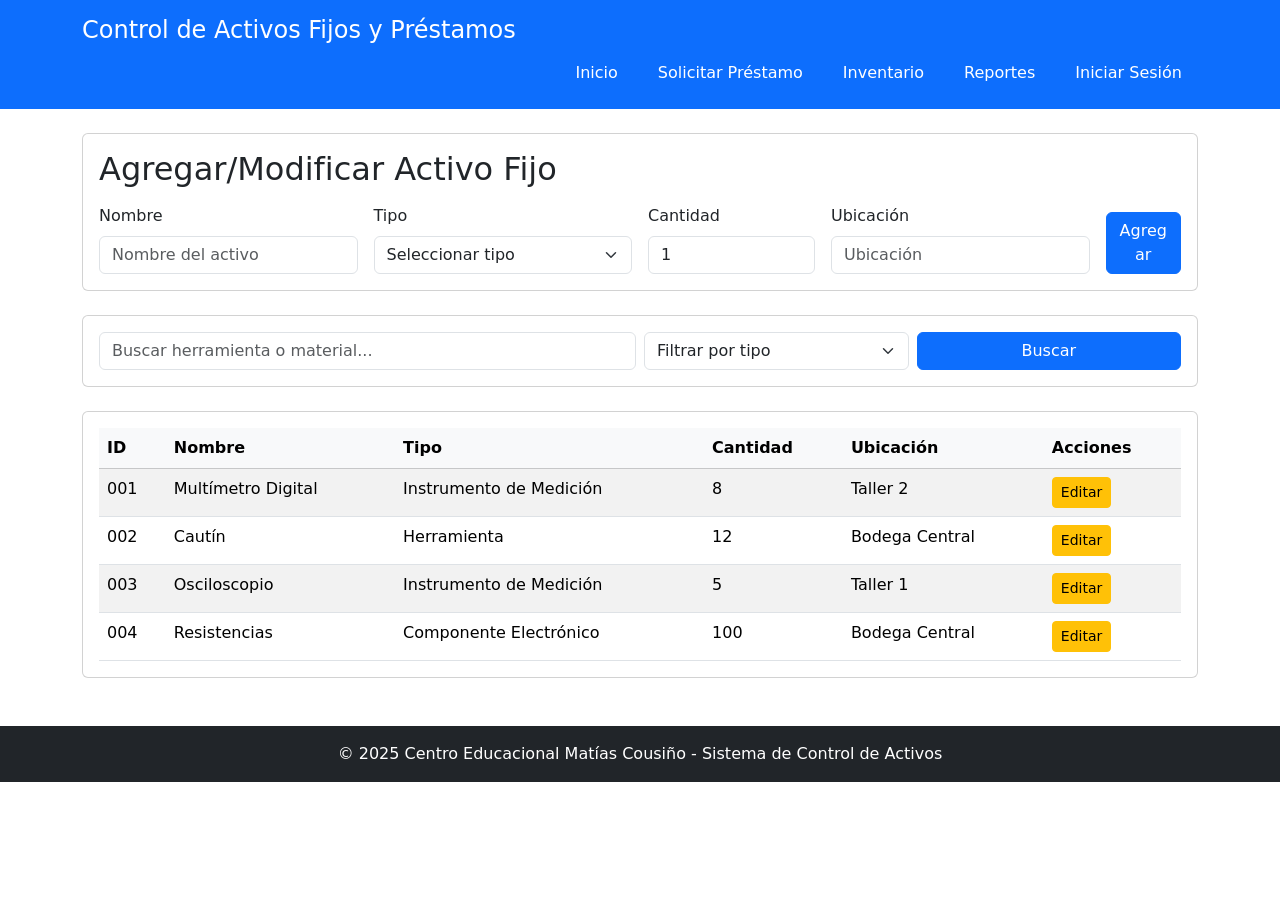
==== src/main/resources/templates/inventario.html @ aee04809 "Initial commit: Sistema Control de Activos" ====
<!DOCTYPE html>
<html xmlns:th="http://www.thymeleaf.org" lang="es">
<head>
    <meta charset="UTF-8">
    <title>Inventario - Control de Activos</title>
    <link href="https://cdn.jsdelivr.net/npm/bootstrap@5.3.0/dist/css/bootstrap.min.css" rel="stylesheet">
</head>
<body>
    <!-- Header (igual que index) -->
    <header class="bg-primary text-white py-3">
        <div class="container d-flex align-items-center gap-3">
            <img src="/img/logo.png" alt="Logo" height="50" onerror="this.style.display='none'">
            <h1 class="h4 mb-0">Control de Activos Fijos y Préstamos</h1>
        </div>
        <nav class="container mt-2">
            <ul class="nav justify-content-end gap-2">
                <li class="nav-item"><a class="nav-link text-white" href="/">Inicio</a></li>
                <li class="nav-item"><a class="nav-link text-white" href="/solicitar-prestamo">Solicitar Préstamo</a></li>
                <li class="nav-item"><a class="nav-link active text-white" href="/inventario">Inventario</a></li>
                <li class="nav-item"><a class="nav-link text-white" href="/reportes">Reportes</a></li>
                <li class="nav-item"><a class="nav-link text-white" href="/login">Iniciar Sesión</a></li>
            </ul>
        </nav>
    </header>

    <main class="container py-4">
        <!-- Formulario (versión estática - sin backend completo) -->
        <section class="card mb-4">
            <div class="card-body">
                <h2 class="card-title mb-3">Agregar/Modificar Activo Fijo</h2>
                <div class="row g-3">
                    <div class="col-md-3">
                        <label class="form-label">Nombre</label>
                        <input type="text" class="form-control" placeholder="Nombre del activo">
                    </div>
                    <div class="col-md-3">
                        <label class="form-label">Tipo</label>
                        <select class="form-select">
                            <option value="">Seleccionar tipo</option>
                            <option>Herramienta</option>
                            <option>Componente Electrónico</option>
                            <option>Instrumento de Medición</option>
                        </select>
                    </div>
                    <div class="col-md-2">
                        <label class="form-label">Cantidad</label>
                        <input type="number" class="form-control" value="1">
                    </div>
                    <div class="col-md-3">
                        <label class="form-label">Ubicación</label>
                        <input type="text" class="form-control" placeholder="Ubicación">
                    </div>
                    <div class="col-md-1 d-flex align-items-end">
                        <button class="btn btn-primary w-100">Agregar</button>
                    </div>
                </div>
            </div>
        </section>

        <!-- Buscador -->
        <section class="card mb-4">
            <div class="card-body">
                <div class="row g-2">
                    <div class="col-md-6">
                        <input type="text" class="form-control" placeholder="Buscar herramienta o material...">
                    </div>
                    <div class="col-md-3">
                        <select class="form-select">
                            <option value="">Filtrar por tipo</option>
                            <option>Herramienta</option>
                            <option>Componente Electrónico</option>
                            <option>Instrumento de Medición</option>
                        </select>
                    </div>
                    <div class="col-md-3">
                        <button class="btn btn-primary w-100">Buscar</button>
                    </div>
                </div>
            </div>
        </section>

        <!-- Tabla de inventario (datos de ejemplo) -->
        <section class="card">
            <div class="card-body">
                <table class="table table-striped mb-0">
                    <thead class="table-light">
                        <tr>
                            <th>ID</th><th>Nombre</th><th>Tipo</th><th>Cantidad</th><th>Ubicación</th><th>Acciones</th>
                        </tr>
                    </thead>
                    <tbody>
                        <tr><td>001</td><td>Multímetro Digital</td><td>Instrumento de Medición</td><td>8</td><td>Taller 2</td><td><button class="btn btn-sm btn-warning">Editar</button></td></tr>
                        <tr><td>002</td><td>Cautín</td><td>Herramienta</td><td>12</td><td>Bodega Central</td><td><button class="btn btn-sm btn-warning">Editar</button></td></tr>
                        <tr><td>003</td><td>Osciloscopio</td><td>Instrumento de Medición</td><td>5</td><td>Taller 1</td><td><button class="btn btn-sm btn-warning">Editar</button></td></tr>
                        <tr><td>004</td><td>Resistencias</td><td>Componente Electrónico</td><td>100</td><td>Bodega Central</td><td><button class="btn btn-sm btn-warning">Editar</button></td></tr>
                    </tbody>
                </table>
            </div>
        </section>
    </main>

    <footer class="bg-dark text-white text-center py-3 mt-4">
        <p class="mb-0">© 2025 Centro Educacional Matías Cousiño - Sistema de Control de Activos</p>
    </footer>
</body>
</html>
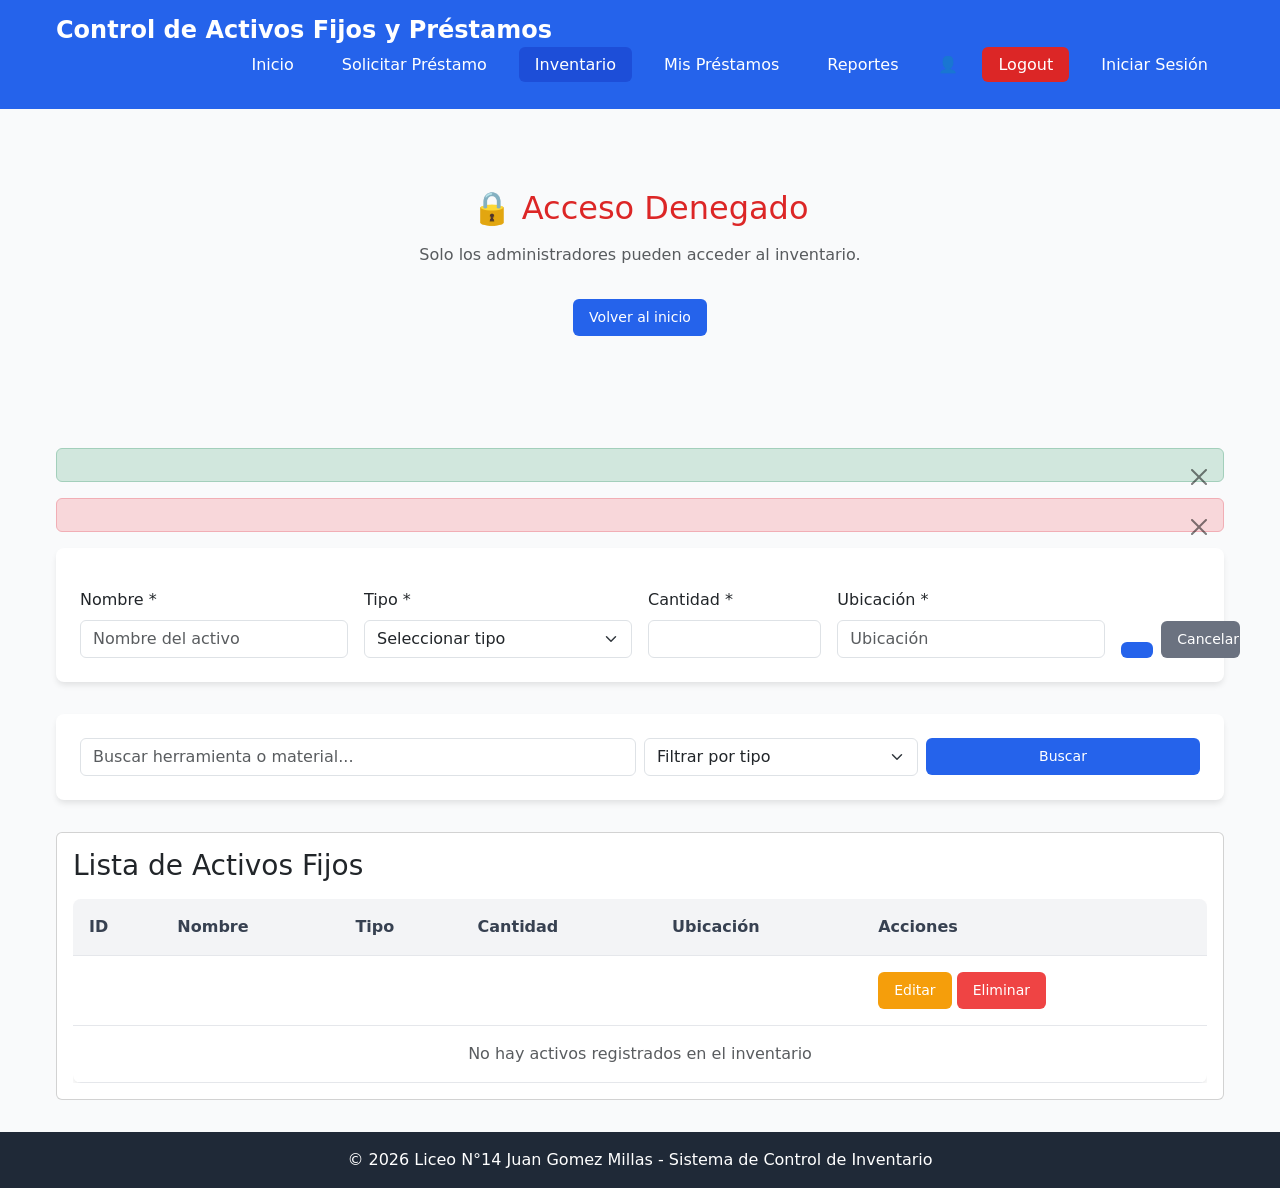
==== commit 3b155fff: "Actualizacion y mejora de la pagina ahora para Liceo Juan Gomez Millas" ====
--- a/src/main/resources/templates/inventario.html
+++ b/src/main/resources/templates/inventario.html
@@ -2,105 +2,272 @@
 <html xmlns:th="http://www.thymeleaf.org" lang="es">
 <head>
     <meta charset="UTF-8">
+    <meta name="viewport" content="width=device-width, initial-scale=1.0">
     <title>Inventario - Control de Activos</title>
     <link href="https://cdn.jsdelivr.net/npm/bootstrap@5.3.0/dist/css/bootstrap.min.css" rel="stylesheet">
+    <style>
+        body {
+            display: flex;
+            flex-direction: column;
+            min-height: 100vh;
+            background-color: #f9fafb;
+        }
+        main { flex: 1; }
+        header {
+            background-color: #2563eb;
+            color: white;
+            padding: 1rem 0;
+        }
+        .logo {
+            display: flex;
+            align-items: center;
+            gap: 1rem;
+            max-width: 1200px;
+            margin: 0 auto;
+            padding: 0 1rem;
+        }
+        .logo img { height: 50px; width: auto; }
+        .logo h1 { font-size: 1.5rem; font-weight: 600; }
+        nav {
+            max-width: 1200px;
+            margin: 0 auto;
+            padding: 0 1rem;
+        }
+        nav ul {
+            list-style: none;
+            display: flex;
+            justify-content: flex-end;
+            gap: 1rem;
+            align-items: center;
+        }
+        nav ul li a {
+            color: white;
+            text-decoration: none;
+            padding: 0.5rem 1rem;
+            border-radius: 0.375rem;
+            transition: background-color 0.2s;
+        }
+        nav ul li a:hover, nav ul li a.active {
+            background-color: #1d4ed8;
+        }
+        .contenedor {
+            max-width: 1200px;
+            margin: 0 auto;
+            padding: 2rem 1rem;
+            flex: 1;
+        }
+        .formulario {
+            background-color: white;
+            padding: 1.5rem;
+            border-radius: 0.5rem;
+            box-shadow: 0 4px 6px -1px rgba(0, 0, 0, 0.1);
+            margin-bottom: 2rem;
+        }
+        .formulario h2 { margin-bottom: 1rem; color: #1f2937; }
+        .tabla-inventario {
+            width: 100%;
+            border-collapse: collapse;
+            background-color: white;
+            border-radius: 0.5rem;
+            overflow: hidden;
+            box-shadow: 0 4px 6px -1px rgba(0, 0, 0, 0.1);
+        }
+        .tabla-inventario th, .tabla-inventario td {
+            padding: 1rem;
+            text-align: left;
+            border-bottom: 1px solid #e5e7eb;
+        }
+        .tabla-inventario th {
+            background-color: #f3f4f6;
+            font-weight: 600;
+            color: #374151;
+        }
+        .btn {
+            padding: 0.5rem 1rem;
+            border-radius: 0.375rem;
+            font-size: 0.875rem;
+            cursor: pointer;
+            border: none;
+            text-decoration: none;
+            display: inline-block;
+        }
+        .btn-editar { background-color: #f59e0b; color: white; }
+        .btn-eliminar { background-color: #ef4444; color: white; }
+        .btn-guardar { background-color: #10b981; color: white; }
+        .btn-primary { background-color: #2563eb; color: white; }
+        .btn-secondary { background-color: #6b7280; color: white; }
+        .acceso-denegado {
+            text-align: center;
+            padding: 3rem 1rem;
+        }
+        .acceso-denegado h2 { color: #dc2626; margin-bottom: 1rem; }
+        footer {
+            background-color: #1f2937;
+            color: white;
+            text-align: center;
+            padding: 1rem;
+            margin-top: auto;
+        }
+        .stock-bajo { color: #dc2626; font-weight: 600; }
+        .stock-medio { color: #f59e0b; font-weight: 600; }
+        .stock-alto { color: #10b981; font-weight: 600; }
+    </style>
 </head>
 <body>
-    <!-- Header (igual que index) -->
-    <header class="bg-primary text-white py-3">
-        <div class="container d-flex align-items-center gap-3">
-            <img src="/img/logo.png" alt="Logo" height="50" onerror="this.style.display='none'">
-            <h1 class="h4 mb-0">Control de Activos Fijos y Préstamos</h1>
+    <!-- Header -->
+    <header>
+        <div class="logo">
+            <img src="/img/logo.png" alt="Logo" onerror="this.style.display='none'">
+            <h1>Control de Activos Fijos y Préstamos</h1>
         </div>
-        <nav class="container mt-2">
-            <ul class="nav justify-content-end gap-2">
-                <li class="nav-item"><a class="nav-link text-white" href="/">Inicio</a></li>
-                <li class="nav-item"><a class="nav-link text-white" href="/solicitar-prestamo">Solicitar Préstamo</a></li>
-                <li class="nav-item"><a class="nav-link active text-white" href="/inventario">Inventario</a></li>
-                <li class="nav-item"><a class="nav-link text-white" href="/reportes">Reportes</a></li>
-                <li class="nav-item"><a class="nav-link text-white" href="/login">Iniciar Sesión</a></li>
+        <nav>
+            <ul>
+                <li><a href="/" th:href="@{/}">Inicio</a></li>
+                <li><a href="/solicitar-prestamo" th:href="@{/solicitar-prestamo}">Solicitar Préstamo</a></li>
+                <li th:if="${session.usuario != null and session.usuario.rol == 'ADMIN'}">
+                    <a href="/inventario" th:href="@{/inventario}" class="active">Inventario</a>
+                </li>
+                <li th:if="${session.usuario != null}">
+                    <a href="/mis-prestamos" th:href="@{/mis-prestamos}">Mis Préstamos</a>
+                </li>
+                <li><a href="/reportes" th:href="@{/reportes}">Reportes</a></li>
+                <li th:if="${session.usuario != null}">
+                    <span style="color: white; padding: 0.5rem;">
+                        👤 <span th:text="${session.nombreUsuario}"></span>
+                    </span>
+                </li>
+                <li th:if="${session.usuario != null}">
+                    <a href="/logout" th:href="@{/logout}" style="background-color: #dc2626; color: white; padding: 0.5rem 1rem; border-radius: 0.375rem; text-decoration: none;">Logout</a>
+                </li>
+                <li th:if="${session.usuario == null}">
+                    <a href="/login" th:href="@{/login}">Iniciar Sesión</a>
+                </li>
             </ul>
         </nav>
     </header>
 
-    <main class="container py-4">
-        <!-- Formulario (versión estática - sin backend completo) -->
-        <section class="card mb-4">
-            <div class="card-body">
-                <h2 class="card-title mb-3">Agregar/Modificar Activo Fijo</h2>
-                <div class="row g-3">
-                    <div class="col-md-3">
-                        <label class="form-label">Nombre</label>
-                        <input type="text" class="form-control" placeholder="Nombre del activo">
-                    </div>
-                    <div class="col-md-3">
-                        <label class="form-label">Tipo</label>
-                        <select class="form-select">
+    <main>
+        <!-- Verificar si es ADMIN -->
+        <div th:if="${session.usuario == null or session.usuario.rol != 'ADMIN'}" class="contenedor">
+            <div class="acceso-denegado">
+                <h2>🔒 Acceso Denegado</h2>
+                <p class="text-muted">Solo los administradores pueden acceder al inventario.</p>
+                <a href="/index" th:href="@{/index}" class="btn btn-primary mt-3">Volver al inicio</a>
+            </div>
+        </div>
+
+        <!-- Contenido para ADMIN -->
+        <div th:if="${session.usuario != null and session.usuario.rol == 'ADMIN'}" class="contenedor">
+            
+            <!-- Mensajes de éxito/error -->
+            <div th:if="${mensaje}" class="alert alert-success alert-dismissible fade show" role="alert">
+                <span th:text="${mensaje}"></span>
+                <button type="button" class="btn-close" data-bs-dismiss="alert"></button>
+            </div>
+            <div th:if="${error}" class="alert alert-danger alert-dismissible fade show" role="alert">
+                <span th:text="${error}"></span>
+                <button type="button" class="btn-close" data-bs-dismiss="alert"></button>
+            </div>
+            
+            <!-- Formulario Agregar/Modificar -->
+            <section class="formulario">
+                <h2 class="card-title mb-3" th:text="${activoEditando != null} ? 'Modificar Activo Fijo' : 'Agregar Activo Fijo'"></h2>
+                <form th:action="@{/inventario/guardar}" method="post" class="row g-3">
+                    <input type="hidden" name="id" th:value="${activoEditando?.id}">
+                    
+                    <div class="col-md-3">
+                        <label class="form-label">Nombre *</label>
+                        <input type="text" name="nombre" class="form-control" placeholder="Nombre del activo" th:value="${activoEditando?.nombre}" required>
+                    </div>
+                    <div class="col-md-3">
+                        <label class="form-label">Tipo *</label>
+                        <select name="tipo" class="form-select" required>
                             <option value="">Seleccionar tipo</option>
-                            <option>Herramienta</option>
-                            <option>Componente Electrónico</option>
-                            <option>Instrumento de Medición</option>
+                            <option value="Herramienta" th:selected="${activoEditando?.tipo == 'Herramienta'}">Herramienta</option>
+                            <option value="Componente Electrónico" th:selected="${activoEditando?.tipo == 'Componente Electrónico'}">Componente Electrónico</option>
+                            <option value="Instrumento de Medición" th:selected="${activoEditando?.tipo == 'Instrumento de Medición'}">Instrumento de Medición</option>
                         </select>
                     </div>
                     <div class="col-md-2">
-                        <label class="form-label">Cantidad</label>
-                        <input type="number" class="form-control" value="1">
-                    </div>
-                    <div class="col-md-3">
-                        <label class="form-label">Ubicación</label>
-                        <input type="text" class="form-control" placeholder="Ubicación">
-                    </div>
-                    <div class="col-md-1 d-flex align-items-end">
-                        <button class="btn btn-primary w-100">Agregar</button>
+                        <label class="form-label">Cantidad *</label>
+                        <input type="number" name="cantidad" class="form-control" th:value="${activoEditando?.cantidad != null} ? ${activoEditando.cantidad} : 1" min="1" required>
+                    </div>
+                    <div class="col-md-3">
+                        <label class="form-label">Ubicación *</label>
+                        <input type="text" name="ubicacion" class="form-control" placeholder="Ubicación" th:value="${activoEditando?.ubicacion}" required>
+                    </div>
+                    <div class="col-md-1 d-flex align-items-end gap-2">
+                        <button type="submit" class="btn btn-primary w-100" th:text="${activoEditando != null} ? 'Actualizar' : 'Agregar'"></button>
+                        <a th:if="${activoEditando != null}" th:href="@{/inventario}" class="btn btn-secondary w-100">Cancelar</a>
+                    </div>
+                </form>
+            </section>
+
+            <!-- Buscador -->
+            <section class="formulario">
+                <form th:action="@{/inventario}" method="get" class="row g-2">
+                    <div class="col-md-6">
+                        <input type="text" name="buscar" class="form-control" placeholder="Buscar herramienta o material..." th:value="${buscar}">
+                    </div>
+                    <div class="col-md-3">
+                        <select name="tipoFiltro" class="form-select">
+                            <option value="">Filtrar por tipo</option>
+                            <option value="Herramienta" th:selected="${tipoFiltro == 'Herramienta'}">Herramienta</option>
+                            <option value="Componente Electrónico" th:selected="${tipoFiltro == 'Componente Electrónico'}">Componente Electrónico</option>
+                            <option value="Instrumento de Medición" th:selected="${tipoFiltro == 'Instrumento de Medición'}">Instrumento de Medición</option>
+                        </select>
+                    </div>
+                    <div class="col-md-3">
+                        <button type="submit" class="btn btn-primary w-100">Buscar</button>
+                    </div>
+                </form>
+            </section>
+
+            <!-- Tabla de inventario -->
+            <section class="card">
+                <div class="card-body">
+                    <h3 class="card-title mb-3">Lista de Activos Fijos</h3>
+                    <div class="table-responsive">
+                        <table class="tabla-inventario">
+                            <thead>
+                                <tr>
+                                    <th>ID</th><th>Nombre</th><th>Tipo</th><th>Cantidad</th><th>Ubicación</th><th>Acciones</th>
+                                </tr>
+                            </thead>
+                            <tbody>
+                                <!-- ✅ CAMBIO: Usar ID simple sin padLeft -->
+                                <tr th:each="activo : ${activos}">
+                                    <td th:text="${activo.id}"></td>
+                                    <td th:text="${activo.nombre}"></td>
+                                    <td th:text="${activo.tipo}"></td>
+                                    <td>
+                                        <span th:if="${activo.cantidad <= 5}" class="stock-bajo" th:text="${activo.cantidad} + ' 🔴'"></span>
+                                        <span th:if="${activo.cantidad > 5 and activo.cantidad <= 15}" class="stock-medio" th:text="${activo.cantidad} + ' 🟡'"></span>
+                                        <span th:if="${activo.cantidad > 15}" class="stock-alto" th:text="${activo.cantidad} + ' 🟢'"></span>
+                                    </td>
+                                    <td th:text="${activo.ubicacion}"></td>
+                                    <td>
+                                        <a th:href="@{/inventario/editar/{id}(id=${activo.id})}" class="btn btn-sm btn-editar">Editar</a>
+                                        <a th:href="@{/inventario/eliminar/{id}(id=${activo.id})}" class="btn btn-sm btn-eliminar" onclick="return confirm('¿Está seguro de eliminar este activo?')">Eliminar</a>
+                                    </td>
+                                </tr>
+                                <tr th:if="${#lists.isEmpty(activos)}">
+                                    <td colspan="6" class="text-center text-muted py-3">
+                                        No hay activos registrados en el inventario
+                                    </td>
+                                </tr>
+                            </tbody>
+                        </table>
                     </div>
                 </div>
-            </div>
-        </section>
-
-        <!-- Buscador -->
-        <section class="card mb-4">
-            <div class="card-body">
-                <div class="row g-2">
-                    <div class="col-md-6">
-                        <input type="text" class="form-control" placeholder="Buscar herramienta o material...">
-                    </div>
-                    <div class="col-md-3">
-                        <select class="form-select">
-                            <option value="">Filtrar por tipo</option>
-                            <option>Herramienta</option>
-                            <option>Componente Electrónico</option>
-                            <option>Instrumento de Medición</option>
-                        </select>
-                    </div>
-                    <div class="col-md-3">
-                        <button class="btn btn-primary w-100">Buscar</button>
-                    </div>
-                </div>
-            </div>
-        </section>
-
-        <!-- Tabla de inventario (datos de ejemplo) -->
-        <section class="card">
-            <div class="card-body">
-                <table class="table table-striped mb-0">
-                    <thead class="table-light">
-                        <tr>
-                            <th>ID</th><th>Nombre</th><th>Tipo</th><th>Cantidad</th><th>Ubicación</th><th>Acciones</th>
-                        </tr>
-                    </thead>
-                    <tbody>
-                        <tr><td>001</td><td>Multímetro Digital</td><td>Instrumento de Medición</td><td>8</td><td>Taller 2</td><td><button class="btn btn-sm btn-warning">Editar</button></td></tr>
-                        <tr><td>002</td><td>Cautín</td><td>Herramienta</td><td>12</td><td>Bodega Central</td><td><button class="btn btn-sm btn-warning">Editar</button></td></tr>
-                        <tr><td>003</td><td>Osciloscopio</td><td>Instrumento de Medición</td><td>5</td><td>Taller 1</td><td><button class="btn btn-sm btn-warning">Editar</button></td></tr>
-                        <tr><td>004</td><td>Resistencias</td><td>Componente Electrónico</td><td>100</td><td>Bodega Central</td><td><button class="btn btn-sm btn-warning">Editar</button></td></tr>
-                    </tbody>
-                </table>
-            </div>
-        </section>
+            </section>
+        </div>
     </main>
 
-    <footer class="bg-dark text-white text-center py-3 mt-4">
-        <p class="mb-0">© 2025 Centro Educacional Matías Cousiño - Sistema de Control de Activos</p>
+    <footer>
+        <p class="mb-0">© 2026 Liceo N°14 Juan Gomez Millas - Sistema de Control de Inventario</p>
     </footer>
+    
+    <script src="https://cdn.jsdelivr.net/npm/bootstrap@5.3.0/dist/js/bootstrap.bundle.min.js"></script>
 </body>
 </html>
